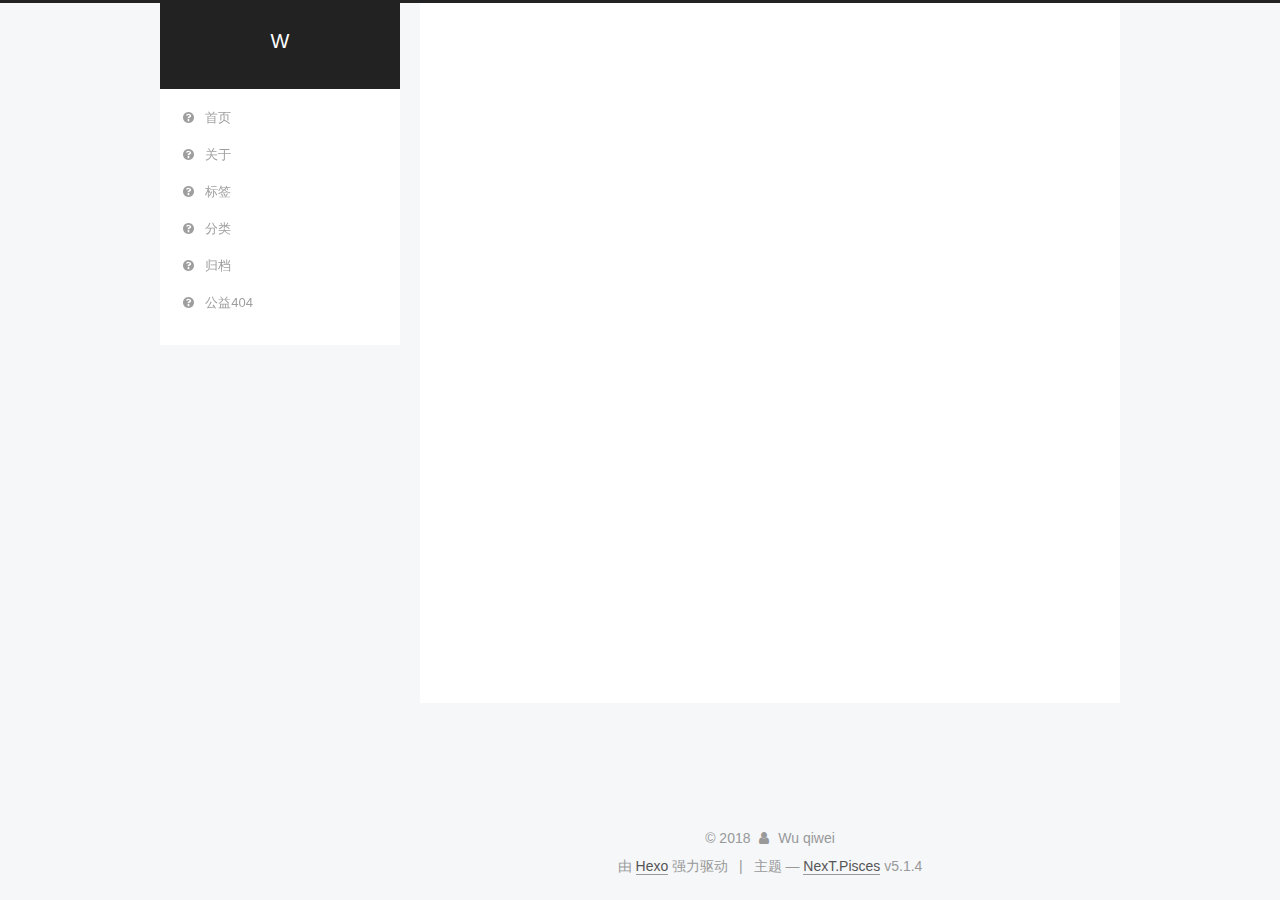
==== about/index.html @ cd1c66cc "Site updated: 2018-06-09 19:16:43" ====
<!DOCTYPE html>



  


<html class="theme-next pisces use-motion" lang="zh-Hans">
<head>
  <meta charset="UTF-8"/>
<meta http-equiv="X-UA-Compatible" content="IE=edge" />
<meta name="viewport" content="width=device-width, initial-scale=1, maximum-scale=1"/>
<meta name="theme-color" content="#222">









<meta http-equiv="Cache-Control" content="no-transform" />
<meta http-equiv="Cache-Control" content="no-siteapp" />
















  
  
  <link href="/lib/fancybox/source/jquery.fancybox.css?v=2.1.5" rel="stylesheet" type="text/css" />







<link href="/lib/font-awesome/css/font-awesome.min.css?v=4.6.2" rel="stylesheet" type="text/css" />

<link href="/css/main.css?v=5.1.4" rel="stylesheet" type="text/css" />


  <link rel="apple-touch-icon" sizes="180x180" href="/images/apple-touch-icon-next.png?v=5.1.4">


  <link rel="icon" type="image/png" sizes="32x32" href="/images/favicon-32x32-next.png?v=5.1.4">


  <link rel="icon" type="image/png" sizes="16x16" href="/images/favicon-16x16-next.png?v=5.1.4">


  <link rel="mask-icon" href="/images/logo.svg?v=5.1.4" color="#222">





  <meta name="keywords" content="Hexo, NexT" />










<meta name="description" content="吴起伟 Java开发工程师wuqiwei2002@sina.com开源中国主页: https://my.oschina.net/447045805/blogcsdn主页：http://blog.csdn.net/wuqiwei521/article/details/72845019">
<meta name="keywords" content="天下事有难易乎？为之，则难者亦易矣；不为，则易者亦难矣。">
<meta property="og:type" content="website">
<meta property="og:title" content="about">
<meta property="og:url" content="http://yoursite.com/about/index.html">
<meta property="og:site_name" content="W">
<meta property="og:description" content="吴起伟 Java开发工程师wuqiwei2002@sina.com开源中国主页: https://my.oschina.net/447045805/blogcsdn主页：http://blog.csdn.net/wuqiwei521/article/details/72845019">
<meta property="og:locale" content="zh-Hans">
<meta property="og:updated_time" content="2018-06-09T10:16:36.234Z">
<meta name="twitter:card" content="summary">
<meta name="twitter:title" content="about">
<meta name="twitter:description" content="吴起伟 Java开发工程师wuqiwei2002@sina.com开源中国主页: https://my.oschina.net/447045805/blogcsdn主页：http://blog.csdn.net/wuqiwei521/article/details/72845019">



<script type="text/javascript" id="hexo.configurations">
  var NexT = window.NexT || {};
  var CONFIG = {
    root: '/',
    scheme: 'Pisces',
    version: '5.1.4',
    sidebar: {"position":"left","display":"post","offset":12,"b2t":false,"scrollpercent":false,"onmobile":false},
    fancybox: true,
    tabs: true,
    motion: {"enable":true,"async":false,"transition":{"post_block":"fadeIn","post_header":"slideDownIn","post_body":"slideDownIn","coll_header":"slideLeftIn","sidebar":"slideUpIn"}},
    duoshuo: {
      userId: '0',
      author: '博主'
    },
    algolia: {
      applicationID: '',
      apiKey: '',
      indexName: '',
      hits: {"per_page":10},
      labels: {"input_placeholder":"Search for Posts","hits_empty":"We didn't find any results for the search: ${query}","hits_stats":"${hits} results found in ${time} ms"}
    }
  };
</script>



  <link rel="canonical" href="http://yoursite.com/about/"/>





  <title>about | W</title>
  








</head>

<body itemscope itemtype="http://schema.org/WebPage" lang="zh-Hans">

  
  
    
  

  <div class="container sidebar-position-left page-post-detail">
    <div class="headband"></div>

    <header id="header" class="header" itemscope itemtype="http://schema.org/WPHeader">
      <div class="header-inner"><div class="site-brand-wrapper">
  <div class="site-meta ">
    

    <div class="custom-logo-site-title">
      <a href="/"  class="brand" rel="start">
        <span class="logo-line-before"><i></i></span>
        <span class="site-title">W</span>
        <span class="logo-line-after"><i></i></span>
      </a>
    </div>
      
        <p class="site-subtitle"></p>
      
  </div>

  <div class="site-nav-toggle">
    <button>
      <span class="btn-bar"></span>
      <span class="btn-bar"></span>
      <span class="btn-bar"></span>
    </button>
  </div>
</div>

<nav class="site-nav">
  

  
    <ul id="menu" class="menu">
      
        
        <li class="menu-item menu-item-home">
          <a href="/" rel="section">
            
              <i class="menu-item-icon fa fa-fw fa-question-circle"></i> <br />
            
            首页
          </a>
        </li>
      
        
        <li class="menu-item menu-item-about">
          <a href="/about" rel="section">
            
              <i class="menu-item-icon fa fa-fw fa-question-circle"></i> <br />
            
            关于
          </a>
        </li>
      
        
        <li class="menu-item menu-item-tags">
          <a href="/tags" rel="section">
            
              <i class="menu-item-icon fa fa-fw fa-question-circle"></i> <br />
            
            标签
          </a>
        </li>
      
        
        <li class="menu-item menu-item-categories">
          <a href="/categories" rel="section">
            
              <i class="menu-item-icon fa fa-fw fa-question-circle"></i> <br />
            
            分类
          </a>
        </li>
      
        
        <li class="menu-item menu-item-archives">
          <a href="/archives" rel="section">
            
              <i class="menu-item-icon fa fa-fw fa-question-circle"></i> <br />
            
            归档
          </a>
        </li>
      
        
        <li class="menu-item menu-item-commonweal">
          <a href="/404.html" rel="section">
            
              <i class="menu-item-icon fa fa-fw fa-question-circle"></i> <br />
            
            公益404
          </a>
        </li>
      

      
    </ul>
  

  
</nav>



 </div>
    </header>

    <main id="main" class="main">
      <div class="main-inner">
        <div class="content-wrap">
          <div id="content" class="content">
            

  <div id="posts" class="posts-expand">
    
    
    
    <div class="post-block page">
      <header class="post-header">

	<h1 class="post-title" itemprop="name headline">about</h1>



</header>

      
      
      
      <div class="post-body">
        
        
          <h2 id="吴起伟"><a href="#吴起伟" class="headerlink" title="吴起伟"></a>吴起伟</h2><hr>
<p>Java开发工程师<br><a href="mailto:wuqiwei2002@sina.com" target="_blank" rel="noopener">wuqiwei2002@sina.com</a><br>开源中国主页: <a href="https://my.oschina.net/447045805/blog" target="_blank" rel="noopener">https://my.oschina.net/447045805/blog</a><br>csdn主页：<a href="http://blog.csdn.net/wuqiwei521/article/details/72845019" target="_blank" rel="noopener">http://blog.csdn.net/wuqiwei521/article/details/72845019</a></p>

        
      </div>
      
      
      
    </div>
    
    
    
  </div>


          </div>
          


          

        </div>
        
          
  
  <div class="sidebar-toggle">
    <div class="sidebar-toggle-line-wrap">
      <span class="sidebar-toggle-line sidebar-toggle-line-first"></span>
      <span class="sidebar-toggle-line sidebar-toggle-line-middle"></span>
      <span class="sidebar-toggle-line sidebar-toggle-line-last"></span>
    </div>
  </div>

  <aside id="sidebar" class="sidebar">
    
    <div class="sidebar-inner">

      

      
        <ul class="sidebar-nav motion-element">
          <li class="sidebar-nav-toc sidebar-nav-active" data-target="post-toc-wrap">
            文章目录
          </li>
          <li class="sidebar-nav-overview" data-target="site-overview-wrap">
            站点概览
          </li>
        </ul>
      

      <section class="site-overview-wrap sidebar-panel">
        <div class="site-overview">
          <div class="site-author motion-element" itemprop="author" itemscope itemtype="http://schema.org/Person">
            
              <img class="site-author-image" itemprop="image"
                src="/uploads/avatar.png"
                alt="Wu qiwei" />
            
              <p class="site-author-name" itemprop="name">Wu qiwei</p>
              <p class="site-description motion-element" itemprop="description">如果人生没有目标,那跟咸鱼有什么区别。</p>
          </div>

          <nav class="site-state motion-element">

            
              <div class="site-state-item site-state-posts">
              
                <a href="/archives">
              
                  <span class="site-state-item-count">1</span>
                  <span class="site-state-item-name">日志</span>
                </a>
              </div>
            

            

            

          </nav>

          

          

          
          

          
          

          

        </div>
      </section>

      
      <!--noindex-->
        <section class="post-toc-wrap motion-element sidebar-panel sidebar-panel-active">
          <div class="post-toc">

            
              
            

            
              <div class="post-toc-content"><ol class="nav"><li class="nav-item nav-level-2"><a class="nav-link" href="#吴起伟"><span class="nav-number">1.</span> <span class="nav-text">吴起伟</span></a></li></ol></div>
            

          </div>
        </section>
      <!--/noindex-->
      

      

    </div>
  </aside>


        
      </div>
    </main>

    <footer id="footer" class="footer">
      <div class="footer-inner">
        <div class="copyright">&copy; <span itemprop="copyrightYear">2018</span>
  <span class="with-love">
    <i class="fa fa-user"></i>
  </span>
  <span class="author" itemprop="copyrightHolder">Wu qiwei</span>

  
</div>


  <div class="powered-by">由 <a class="theme-link" target="_blank" href="https://hexo.io">Hexo</a> 强力驱动</div>



  <span class="post-meta-divider">|</span>



  <div class="theme-info">主题 &mdash; <a class="theme-link" target="_blank" href="https://github.com/iissnan/hexo-theme-next">NexT.Pisces</a> v5.1.4</div>




        







        
      </div>
    </footer>

    
      <div class="back-to-top">
        <i class="fa fa-arrow-up"></i>
        
      </div>
    

    

  </div>

  

<script type="text/javascript">
  if (Object.prototype.toString.call(window.Promise) !== '[object Function]') {
    window.Promise = null;
  }
</script>









  












  
  
    <script type="text/javascript" src="/lib/jquery/index.js?v=2.1.3"></script>
  

  
  
    <script type="text/javascript" src="/lib/fastclick/lib/fastclick.min.js?v=1.0.6"></script>
  

  
  
    <script type="text/javascript" src="/lib/jquery_lazyload/jquery.lazyload.js?v=1.9.7"></script>
  

  
  
    <script type="text/javascript" src="/lib/velocity/velocity.min.js?v=1.2.1"></script>
  

  
  
    <script type="text/javascript" src="/lib/velocity/velocity.ui.min.js?v=1.2.1"></script>
  

  
  
    <script type="text/javascript" src="/lib/fancybox/source/jquery.fancybox.pack.js?v=2.1.5"></script>
  


  


  <script type="text/javascript" src="/js/src/utils.js?v=5.1.4"></script>

  <script type="text/javascript" src="/js/src/motion.js?v=5.1.4"></script>



  
  


  <script type="text/javascript" src="/js/src/affix.js?v=5.1.4"></script>

  <script type="text/javascript" src="/js/src/schemes/pisces.js?v=5.1.4"></script>



  
  <script type="text/javascript" src="/js/src/scrollspy.js?v=5.1.4"></script>
<script type="text/javascript" src="/js/src/post-details.js?v=5.1.4"></script>



  


  <script type="text/javascript" src="/js/src/bootstrap.js?v=5.1.4"></script>



  


  




	





  





  












  





  

  

  

  
  

  

  

  

</body>
</html>
---- css/main.css ----
/* normalize.css v3.0.2 | MIT License | git.io/normalize */
html {
  font-family: sans-serif; /* 1 */
  -ms-text-size-adjust: 100%; /* 2 */
  -webkit-text-size-adjust: 100%; /* 2 */
}
body {
  margin: 0;
}
article,
aside,
details,
figcaption,
figure,
footer,
header,
hgroup,
main,
menu,
nav,
section,
summary {
  display: block;
}
audio,
canvas,
progress,
video {
  display: inline-block; /* 1 */
  vertical-align: baseline; /* 2 */
}
audio:not([controls]) {
  display: none;
  height: 0;
}
[hidden],
template {
  display: none;
}
a {
  background-color: transparent;
}
a:active,
a:hover {
  outline: 0;
}
abbr[title] {
  border-bottom: 1px dotted;
}
b,
strong {
  font-weight: bold;
}
dfn {
  font-style: italic;
}
h1 {
  font-size: 2em;
  margin: 0.67em 0;
}
mark {
  background: #ff0;
  color: #000;
}
small {
  font-size: 80%;
}
sub,
sup {
  font-size: 75%;
  line-height: 0;
  position: relative;
  vertical-align: baseline;
}
sup {
  top: -0.5em;
}
sub {
  bottom: -0.25em;
}
img {
  border: 0;
}
svg:not(:root) {
  overflow: hidden;
}
figure {
  margin: 1em 40px;
}
hr {
  -moz-box-sizing: content-box;
  box-sizing: content-box;
  height: 0;
}
pre {
  overflow: auto;
}
code,
kbd,
pre,
samp {
  font-family: monospace, monospace;
  font-size: 1em;
}
button,
input,
optgroup,
select,
textarea {
  color: inherit; /* 1 */
  font: inherit; /* 2 */
  margin: 0; /* 3 */
}
button {
  overflow: visible;
}
button,
select {
  text-transform: none;
}
button,
html input[type="button"],
input[type="reset"],
input[type="submit"] {
  -webkit-appearance: button; /* 2 */
  cursor: pointer; /* 3 */
}
button[disabled],
html input[disabled] {
  cursor: default;
}
button::-moz-focus-inner,
input::-moz-focus-inner {
  border: 0;
  padding: 0;
}
input {
  line-height: normal;
}
input[type="checkbox"],
input[type="radio"] {
  box-sizing: border-box; /* 1 */
  padding: 0; /* 2 */
}
input[type="number"]::-webkit-inner-spin-button,
input[type="number"]::-webkit-outer-spin-button {
  height: auto;
}
input[type="search"] {
  -webkit-appearance: textfield; /* 1 */
  -moz-box-sizing: content-box;
  -webkit-box-sizing: content-box; /* 2 */
  box-sizing: content-box;
}
input[type="search"]::-webkit-search-cancel-button,
input[type="search"]::-webkit-search-decoration {
  -webkit-appearance: none;
}
fieldset {
  border: 1px solid #c0c0c0;
  margin: 0 2px;
  padding: 0.35em 0.625em 0.75em;
}
legend {
  border: 0; /* 1 */
  padding: 0; /* 2 */
}
textarea {
  overflow: auto;
}
optgroup {
  font-weight: bold;
}
table {
  border-collapse: collapse;
  border-spacing: 0;
}
td,
th {
  padding: 0;
}
::selection {
  background: #262a30;
  color: #fff;
}
body {
  position: relative;
  font-family: 'Lato', "PingFang SC", "Microsoft YaHei", sans-serif;
  font-size: 14px;
  line-height: 2;
  color: #555;
  background: #f5f7f9;
}
@media (max-width: 767px) {
  body {
    padding-right: 0 !important;
  }
}
@media (min-width: 768px) and (max-width: 991px) {
  body {
    padding-right: 0 !important;
  }
}
@media (min-width: 1600px) {
  body {
    font-size: 16px;
  }
}
h1,
h2,
h3,
h4,
h5,
h6 {
  margin: 0;
  padding: 0;
  font-weight: bold;
  line-height: 1.5;
  font-family: 'Lato', "PingFang SC", "Microsoft YaHei", sans-serif;
}
h2,
h3,
h4,
h5,
h6 {
  margin: 20px 0 15px;
}
h1 {
  font-size: 22px;
}
@media (max-width: 767px) {
  h1 {
    font-size: 18px;
  }
}
h2 {
  font-size: 20px;
}
@media (max-width: 767px) {
  h2 {
    font-size: 16px;
  }
}
h3 {
  font-size: 18px;
}
@media (max-width: 767px) {
  h3 {
    font-size: 14px;
  }
}
h4 {
  font-size: 16px;
}
@media (max-width: 767px) {
  h4 {
    font-size: 12px;
  }
}
h5 {
  font-size: 14px;
}
@media (max-width: 767px) {
  h5 {
    font-size: 10px;
  }
}
h6 {
  font-size: 12px;
}
@media (max-width: 767px) {
  h6 {
    font-size: 8px;
  }
}
p {
  margin: 0 0 20px 0;
}
a {
  color: #555;
  text-decoration: none;
  outline: none;
  border-bottom: 1px solid #999;
  word-wrap: break-word;
}
a:hover {
  color: #222;
  border-bottom-color: #222;
}
blockquote {
  margin: 0;
  padding: 0;
}
img {
  display: block;
  margin: auto;
  max-width: 100%;
  height: auto;
}
hr {
  margin: 40px 0;
  height: 3px;
  border: none;
  background-color: #ddd;
  background-image: repeating-linear-gradient(-45deg, #fff, #fff 4px, transparent 4px, transparent 8px);
}
blockquote {
  padding: 0 15px;
  color: #666;
  border-left: 4px solid #ddd;
}
blockquote cite::before {
  content: "-";
  padding: 0 5px;
}
dt {
  font-weight: 700;
}
dd {
  margin: 0;
  padding: 0;
}
kbd {
  border: 1px solid #ccc;
  border-radius: 0.2em;
  box-shadow: 0.1em 0.1em 0.2em rgba(0,0,0,0.1);
  background-color: #f9f9f9;
  font-family: inherit;
  background-image: -webkit-linear-gradient(top, #eee, #fff, #eee);
  padding: 0.1em 0.3em;
  white-space: nowrap;
}
.text-left {
  text-align: left;
}
.text-center {
  text-align: center;
}
.text-right {
  text-align: right;
}
.text-justify {
  text-align: justify;
}
.text-nowrap {
  white-space: nowrap;
}
.text-lowercase {
  text-transform: lowercase;
}
.text-uppercase {
  text-transform: uppercase;
}
.text-capitalize {
  text-transform: capitalize;
}
.center-block {
  display: block;
  margin-left: auto;
  margin-right: auto;
}
.clearfix:before,
.clearfix:after {
  content: " ";
  display: table;
}
.clearfix:after {
  clear: both;
}
.pullquote {
  width: 45%;
}
.pullquote.left {
  float: left;
  margin-left: 5px;
  margin-right: 10px;
}
.pullquote.right {
  float: right;
  margin-left: 10px;
  margin-right: 5px;
}
.affix.affix.affix {
  position: fixed;
}
.translation {
  margin-top: -20px;
  font-size: 14px;
  color: #999;
}
.scrollbar-measure {
  width: 100px;
  height: 100px;
  overflow: scroll;
  position: absolute;
  top: -9999px;
}
.use-motion .motion-element {
  opacity: 0;
}
table {
  margin: 20px 0;
  width: 100%;
  border-collapse: collapse;
  border-spacing: 0;
  border: 1px solid #ddd;
  font-size: 14px;
  table-layout: fixed;
  word-wrap: break-all;
}
table>tbody>tr:nth-of-type(odd) {
  background-color: #f9f9f9;
}
table>tbody>tr:hover {
  background-color: #f5f5f5;
}
caption,
th,
td {
  padding: 8px;
  text-align: left;
  vertical-align: middle;
  font-weight: normal;
}
th,
td {
  border-bottom: 3px solid #ddd;
  border-right: 1px solid #eee;
}
th {
  padding-bottom: 10px;
  font-weight: 700;
}
td {
  border-bottom-width: 1px;
}
html,
body {
  height: 100%;
}
.container {
  position: relative;
  min-height: 100%;
}
.header-inner {
  margin: 0 auto;
  padding: 100px 0 70px;
  width: 700px;
}
@media (min-width: 1600px) {
  .container .header-inner {
    width: 900px;
  }
}
.main {
  padding-bottom: 150px;
}
.main-inner {
  margin: 0 auto;
  width: 700px;
}
@media (min-width: 1600px) {
  .container .main-inner {
    width: 900px;
  }
}
.footer {
  position: absolute;
  left: 0;
  bottom: 0;
  width: 100%;
  min-height: 50px;
}
.footer-inner {
  box-sizing: border-box;
  margin: 20px auto;
  width: 700px;
}
@media (min-width: 1600px) {
  .container .footer-inner {
    width: 900px;
  }
}
pre,
.highlight {
  overflow: auto;
  margin: 20px 0;
  padding: 0;
  font-size: 13px;
  color: #4d4d4c;
  background: #f7f7f7;
  line-height: 1.6;
}
pre,
code {
  font-family: consolas, Menlo, "PingFang SC", "Microsoft YaHei", monospace;
}
code {
  padding: 2px 4px;
  word-wrap: break-word;
  color: #555;
  background: #eee;
  border-radius: 3px;
  font-size: 13px;
}
pre {
  padding: 10px;
}
pre code {
  padding: 0;
  color: #4d4d4c;
  background: none;
  text-shadow: none;
}
.highlight {
  border-radius: 1px;
}
.highlight pre {
  border: none;
  margin: 0;
  padding: 10px 0;
}
.highlight table {
  margin: 0;
  width: auto;
  border: none;
}
.highlight td {
  border: none;
  padding: 0;
}
.highlight figcaption {
  font-size: 1em;
  color: #4d4d4c;
  line-height: 1em;
  margin-bottom: 1em;
}
.highlight figcaption:before,
.highlight figcaption:after {
  content: " ";
  display: table;
}
.highlight figcaption:after {
  clear: both;
}
.highlight figcaption a {
  float: right;
  color: #4d4d4c;
}
.highlight figcaption a:hover {
  border-bottom-color: #4d4d4c;
}
.highlight .gutter pre {
  padding-left: 10px;
  padding-right: 10px;
  color: #869194;
  text-align: right;
  background-color: #eff2f3;
}
.highlight .code pre {
  width: 100%;
  padding-left: 10px;
  padding-right: 10px;
  background-color: #f7f7f7;
}
.highlight .line {
  height: 20px;
}
.gutter {
  -webkit-user-select: none;
  -moz-user-select: none;
  -ms-user-select: none;
  user-select: none;
}
.gist table {
  width: auto;
}
.gist table td {
  border: none;
}
pre .deletion {
  background: #fdd;
}
pre .addition {
  background: #dfd;
}
pre .meta {
  color: #8959a8;
}
pre .comment {
  color: #8e908c;
}
pre .variable,
pre .attribute,
pre .tag,
pre .regexp,
pre .ruby .constant,
pre .xml .tag .title,
pre .xml .pi,
pre .xml .doctype,
pre .html .doctype,
pre .css .id,
pre .css .class,
pre .css .pseudo {
  color: #c82829;
}
pre .number,
pre .preprocessor,
pre .built_in,
pre .literal,
pre .params,
pre .constant,
pre .command {
  color: #f5871f;
}
pre .ruby .class .title,
pre .css .rules .attribute,
pre .string,
pre .value,
pre .inheritance,
pre .header,
pre .ruby .symbol,
pre .xml .cdata,
pre .special,
pre .number,
pre .formula {
  color: #718c00;
}
pre .title,
pre .css .hexcolor {
  color: #3e999f;
}
pre .function,
pre .python .decorator,
pre .python .title,
pre .ruby .function .title,
pre .ruby .title .keyword,
pre .perl .sub,
pre .javascript .title,
pre .coffeescript .title {
  color: #4271ae;
}
pre .keyword,
pre .javascript .function {
  color: #8959a8;
}
.full-image.full-image.full-image.full-image {
  border: none;
  max-width: 100%;
  width: auto;
  margin: 20px auto 25px;
}
@media (min-width: 992px) {
  .full-image.full-image.full-image.full-image {
    max-width: none;
    width: 118%;
    margin: 0 -9%;
  }
}
.blockquote-center,
.page-home .post-type-quote blockquote,
.page-post-detail .post-type-quote blockquote {
  position: relative;
  margin: 40px 0;
  padding: 0;
  border-left: none;
  text-align: center;
}
.blockquote-center::before,
.page-home .post-type-quote blockquote::before,
.page-post-detail .post-type-quote blockquote::before,
.blockquote-center::after,
.page-home .post-type-quote blockquote::after,
.page-post-detail .post-type-quote blockquote::after {
  position: absolute;
  content: ' ';
  display: block;
  width: 100%;
  height: 24px;
  opacity: 0.2;
  background-repeat: no-repeat;
  background-position: 0 -6px;
  background-size: 22px 22px;
}
.blockquote-center::before,
.page-home .post-type-quote blockquote::before,
.page-post-detail .post-type-quote blockquote::before {
  top: -20px;
  background-image: url("../images/quote-l.svg");
  border-top: 1px solid #ccc;
}
.blockquote-center::after,
.page-home .post-type-quote blockquote::after,
.page-post-detail .post-type-quote blockquote::after {
  bottom: -20px;
  background-image: url("../images/quote-r.svg");
  border-bottom: 1px solid #ccc;
  background-position: 100% 8px;
}
.blockquote-center p,
.page-home .post-type-quote blockquote p,
.page-post-detail .post-type-quote blockquote p,
.blockquote-center div,
.page-home .post-type-quote blockquote div,
.page-post-detail .post-type-quote blockquote div {
  text-align: center;
}
.post .post-body .group-picture img {
  box-sizing: border-box;
  padding: 0 3px;
  border: none;
}
.post .group-picture-row {
  overflow: hidden;
  margin-top: 6px;
}
.post .group-picture-row:first-child {
  margin-top: 0;
}
.post .group-picture-column {
  float: left;
}
.page-post-detail .post-body .group-picture-column {
  float: none;
  margin-top: 10px;
  width: auto !important;
}
.page-post-detail .post-body .group-picture-column img {
  margin: 0 auto;
}
.page-archive .group-picture-container {
  overflow: hidden;
}
.page-archive .group-picture-row {
  float: left;
}
.page-archive .group-picture-row:first-child {
  margin-top: 6px;
}
.page-archive .group-picture-column {
  max-width: 150px;
  max-height: 150px;
}
.post-body .note {
  position: relative;
  padding: 15px;
  margin-bottom: 20px;
  border: 1px solid #eee;
  border-left-width: 5px;
  border-radius: 3px;
}
.post-body .note h2,
.post-body .note h3,
.post-body .note h4,
.post-body .note h5,
.post-body .note h6 {
  margin-top: 0;
  margin-bottom: 0;
  border-bottom: initial;
  padding-top: 0 !important;
}
.post-body .note p:first-child,
.post-body .note ul:first-child,
.post-body .note ol:first-child,
.post-body .note table:first-child,
.post-body .note pre:first-child,
.post-body .note blockquote:first-child {
  margin-top: 0;
}
.post-body .note p:last-child,
.post-body .note ul:last-child,
.post-body .note ol:last-child,
.post-body .note table:last-child,
.post-body .note pre:last-child,
.post-body .note blockquote:last-child {
  margin-bottom: 0;
}
.post-body .note.default {
  border-left-color: #777;
}
.post-body .note.default h2,
.post-body .note.default h3,
.post-body .note.default h4,
.post-body .note.default h5,
.post-body .note.default h6 {
  color: #777;
}
.post-body .note.primary {
  border-left-color: #6f42c1;
}
.post-body .note.primary h2,
.post-body .note.primary h3,
.post-body .note.primary h4,
.post-body .note.primary h5,
.post-body .note.primary h6 {
  color: #6f42c1;
}
.post-body .note.info {
  border-left-color: #428bca;
}
.post-body .note.info h2,
.post-body .note.info h3,
.post-body .note.info h4,
.post-body .note.info h5,
.post-body .note.info h6 {
  color: #428bca;
}
.post-body .note.success {
  border-left-color: #5cb85c;
}
.post-body .note.success h2,
.post-body .note.success h3,
.post-body .note.success h4,
.post-body .note.success h5,
.post-body .note.success h6 {
  color: #5cb85c;
}
.post-body .note.warning {
  border-left-color: #f0ad4e;
}
.post-body .note.warning h2,
.post-body .note.warning h3,
.post-body .note.warning h4,
.post-body .note.warning h5,
.post-body .note.warning h6 {
  color: #f0ad4e;
}
.post-body .note.danger {
  border-left-color: #d9534f;
}
.post-body .note.danger h2,
.post-body .note.danger h3,
.post-body .note.danger h4,
.post-body .note.danger h5,
.post-body .note.danger h6 {
  color: #d9534f;
}
.post-body .label {
  display: inline;
  padding: 0 2px;
  white-space: nowrap;
}
.post-body .label.default {
  background-color: #f0f0f0;
}
.post-body .label.primary {
  background-color: #efe6f7;
}
.post-body .label.info {
  background-color: #e5f2f8;
}
.post-body .label.success {
  background-color: #e7f4e9;
}
.post-body .label.warning {
  background-color: #fcf6e1;
}
.post-body .label.danger {
  background-color: #fae8eb;
}
.post-body .tabs {
  position: relative;
  display: block;
  margin-bottom: 20px;
  padding-top: 10px;
}
.post-body .tabs ul.nav-tabs {
  margin: 0;
  padding: 0;
  display: flex;
  margin-bottom: -1px;
}
@media (max-width: 413px) {
  .post-body .tabs ul.nav-tabs {
    display: block;
    margin-bottom: 5px;
  }
}
.post-body .tabs ul.nav-tabs li.tab {
  list-style-type: none !important;
  margin: 0 0.25em 0 0;
  border-top: 3px solid transparent;
  border-left: 1px solid transparent;
  border-right: 1px solid transparent;
}
@media (max-width: 413px) {
  .post-body .tabs ul.nav-tabs li.tab {
    margin: initial;
    border-top: 1px solid transparent;
    border-left: 3px solid transparent;
    border-right: 1px solid transparent;
    border-bottom: 1px solid transparent;
  }
}
.post-body .tabs ul.nav-tabs li.tab a {
  outline: 0;
  border-bottom: initial;
  display: block;
  line-height: 1.8em;
  padding: 0.25em 0.75em;
  transition-duration: 0.2s;
  transition-timing-function: ease-out;
  transition-delay: 0s;
}
.post-body .tabs ul.nav-tabs li.tab a i {
  width: 1.285714285714286em;
}
.post-body .tabs ul.nav-tabs li.tab.active {
  border-top: 3px solid #fc6423;
  border-left: 1px solid #ddd;
  border-right: 1px solid #ddd;
  background-color: #fff;
}
@media (max-width: 413px) {
  .post-body .tabs ul.nav-tabs li.tab.active {
    border-top: 1px solid #ddd;
    border-left: 3px solid #fc6423;
    border-right: 1px solid #ddd;
    border-bottom: 1px solid #ddd;
  }
}
.post-body .tabs ul.nav-tabs li.tab.active a {
  cursor: default;
  color: #555;
}
.post-body .tabs .tab-content {
  background-color: #fff;
}
.post-body .tabs .tab-content .tab-pane {
  border: 1px solid #ddd;
  padding: 20px 20px 0 20px;
}
.post-body .tabs .tab-content .tab-pane:not(.active) {
  display: none !important;
}
.post-body .tabs .tab-content .tab-pane.active {
  display: block !important;
}
.btn {
  display: inline-block;
  padding: 0 20px;
  font-size: 14px;
  color: #555;
  background: #fff;
  border: 2px solid #555;
  text-decoration: none;
  border-radius: 2px;
  transition-property: background-color;
  transition-duration: 0.2s;
  transition-timing-function: ease-in-out;
  transition-delay: 0s;
  line-height: 2;
}
.btn:hover {
  border-color: #222;
  color: #fff;
  background: #222;
}
.btn +.btn {
  margin: 0 0 8px 8px;
}
.btn .fa-fw {
  width: 1.285714285714286em;
  text-align: left;
}
.btn-bar {
  display: block;
  width: 22px;
  height: 2px;
  background: #555;
  border-radius: 1px;
}
.btn-bar+.btn-bar {
  margin-top: 4px;
}
.pagination {
  margin: 120px 0 40px;
  text-align: center;
  border-top: 1px solid #eee;
}
.page-number-basic,
.pagination .prev,
.pagination .next,
.pagination .page-number,
.pagination .space {
  display: inline-block;
  position: relative;
  top: -1px;
  margin: 0 10px;
  padding: 0 11px;
}
@media (max-width: 767px) {
  .page-number-basic,
  .pagination .prev,
  .pagination .next,
  .pagination .page-number,
  .pagination .space {
    margin: 0 5px;
  }
}
.pagination .prev,
.pagination .next,
.pagination .page-number {
  border-bottom: 0;
  border-top: 1px solid #eee;
  transition-property: border-color;
  transition-duration: 0.2s;
  transition-timing-function: ease-in-out;
  transition-delay: 0s;
}
.pagination .prev:hover,
.pagination .next:hover,
.pagination .page-number:hover {
  border-top-color: #222;
}
.pagination .space {
  padding: 0;
  margin: 0;
}
.pagination .prev {
  margin-left: 0;
}
.pagination .next {
  margin-right: 0;
}
.pagination .page-number.current {
  color: #fff;
  background: #ccc;
  border-top-color: #ccc;
}
@media (max-width: 767px) {
  .pagination {
    border-top: none;
  }
  .pagination .prev,
  .pagination .next,
  .pagination .page-number {
    margin-bottom: 10px;
    border-top: 0;
    border-bottom: 1px solid #eee;
    padding: 0 10px;
  }
  .pagination .prev:hover,
  .pagination .next:hover,
  .pagination .page-number:hover {
    border-bottom-color: #222;
  }
}
.comments {
  margin: 60px 20px 0;
}
.tag-cloud {
  text-align: center;
}
.tag-cloud a {
  display: inline-block;
  margin: 10px;
}
.back-to-top {
  box-sizing: border-box;
  position: fixed;
  bottom: -100px;
  right: 30px;
  z-index: 1050;
  padding: 0 6px;
  width: 24px;
  background: #222;
  font-size: 12px;
  opacity: 0.6;
  color: #fff;
  cursor: pointer;
  text-align: center;
  -webkit-transform: translateZ(0);
  transition-property: bottom;
  transition-duration: 0.2s;
  transition-timing-function: ease-in-out;
  transition-delay: 0s;
}
@media (min-width: 768px) and (max-width: 991px) {
  .back-to-top {
    display: none !important;
  }
}
@media (max-width: 767px) {
  .back-to-top {
    display: none !important;
  }
}
.back-to-top.back-to-top-on {
  bottom: 30px;
}
.header {
  background: transparent;
}
.header-inner {
  position: relative;
}
.headband {
  height: 3px;
  background: #222;
}
.site-meta {
  margin: 0;
  text-align: center;
}
@media (max-width: 767px) {
  .site-meta {
    text-align: center;
  }
}
.brand {
  position: relative;
  display: inline-block;
  padding: 0 40px;
  color: #fff;
  background: #222;
  border-bottom: none;
}
.brand:hover {
  color: #fff;
}
.logo {
  display: inline-block;
  margin-right: 5px;
  line-height: 36px;
  vertical-align: top;
}
.site-title {
  display: inline-block;
  vertical-align: top;
  line-height: 36px;
  font-size: 20px;
  font-weight: normal;
  font-family: 'Lato', "PingFang SC", "Microsoft YaHei", sans-serif;
}
.site-subtitle {
  margin-top: 10px;
  font-size: 13px;
  color: #ddd;
}
.use-motion .brand {
  opacity: 0;
}
.use-motion .logo,
.use-motion .site-title,
.use-motion .site-subtitle {
  opacity: 0;
  position: relative;
  top: -10px;
}
.site-nav-toggle {
  display: none;
  position: absolute;
  top: 10px;
  left: 10px;
}
@media (max-width: 767px) {
  .site-nav-toggle {
    display: block;
  }
}
.site-nav-toggle button {
  margin-top: 2px;
  padding: 9px 10px;
  background: transparent;
  border: none;
}
@media (max-width: 767px) {
  .site-nav {
    display: none;
    margin: 0 -10px;
    padding: 0 10px;
    clear: both;
    border-top: 1px solid #ddd;
  }
}
@media (min-width: 768px) and (max-width: 991px) {
  .site-nav {
    display: block !important;
  }
}
@media (min-width: 992px) {
  .site-nav {
    display: block !important;
  }
}
.menu {
  margin-top: 20px;
  padding-left: 0;
  text-align: center;
}
.menu .menu-item {
  display: inline-block;
  margin: 0 10px;
  list-style: none;
}
@media screen and (max-width: 767px) {
  .menu .menu-item {
    margin-top: 10px;
  }
}
.menu .menu-item a {
  display: block;
  font-size: 13px;
  line-height: inherit;
  border-bottom: 1px solid transparent;
  transition-property: border-color;
  transition-duration: 0.2s;
  transition-timing-function: ease-in-out;
  transition-delay: 0s;
}
.menu .menu-item a:hover,
.menu-item-active a {
  border-bottom-color: #222;
}
.menu .menu-item .fa {
  margin-right: 5px;
}
.use-motion .menu-item {
  opacity: 0;
}
.post-body {
  font-family: 'Lato', "PingFang SC", "Microsoft YaHei", sans-serif;
}
@media (max-width: 767px) {
  .post-body {
    word-break: break-word;
  }
}
.post-body .fancybox img {
  display: block !important;
  margin: 0 auto;
  cursor: pointer;
  cursor: zoom-in;
  cursor: -webkit-zoom-in;
}
.post-body .image-caption,
.post-body .figure .caption {
  margin: -20px auto 15px;
  text-align: center;
  font-size: 14px;
  color: #999;
  font-weight: bold;
  line-height: 1;
}
.post-sticky-flag {
  display: inline-block;
  font-size: 16px;
  -ms-transform: rotate(30deg);
  -webkit-transform: rotate(30deg);
  -moz-transform: rotate(30deg);
  -ms-transform: rotate(30deg);
  -o-transform: rotate(30deg);
  transform: rotate(30deg);
}
.use-motion .post-block,
.use-motion .pagination,
.use-motion .comments {
  opacity: 0;
}
.use-motion .post-header {
  opacity: 0;
}
.use-motion .post-body {
  opacity: 0;
}
.use-motion .collection-title {
  opacity: 0;
}
.posts-expand {
  padding-top: 40px;
}
@media (max-width: 767px) {
  .posts-expand {
    margin: 0 20px;
  }
  .post-body pre .gutter pre {
    padding-right: 10px;
  }
  .post-body .highlight {
    margin-left: 0px;
    margin-right: 0px;
    padding: 0;
  }
  .post-body .highlight .gutter pre {
    padding-right: 10px;
  }
}
@media (min-width: 992px) {
  .posts-expand .post-body {
    text-align: justify;
  }
}
.posts-expand .post-body h2,
.posts-expand .post-body h3,
.posts-expand .post-body h4,
.posts-expand .post-body h5,
.posts-expand .post-body h6 {
  padding-top: 10px;
}
.posts-expand .post-body h2 .header-anchor,
.posts-expand .post-body h3 .header-anchor,
.posts-expand .post-body h4 .header-anchor,
.posts-expand .post-body h5 .header-anchor,
.posts-expand .post-body h6 .header-anchor {
  float: right;
  margin-left: 10px;
  color: #ccc;
  border-bottom-style: none;
  visibility: hidden;
}
.posts-expand .post-body h2 .header-anchor:hover,
.posts-expand .post-body h3 .header-anchor:hover,
.posts-expand .post-body h4 .header-anchor:hover,
.posts-expand .post-body h5 .header-anchor:hover,
.posts-expand .post-body h6 .header-anchor:hover {
  color: inherit;
}
.posts-expand .post-body h2:hover .header-anchor,
.posts-expand .post-body h3:hover .header-anchor,
.posts-expand .post-body h4:hover .header-anchor,
.posts-expand .post-body h5:hover .header-anchor,
.posts-expand .post-body h6:hover .header-anchor {
  visibility: visible;
}
.posts-expand .post-body ul li {
  list-style: circle;
}
.posts-expand .post-body img {
  box-sizing: border-box;
  margin: auto;
  padding: 3px;
  border: 1px solid #ddd;
}
.posts-expand .post-body .fancybox img {
  margin: 0 auto 25px;
}
@media (max-width: 767px) {
  .posts-collapse {
    margin: 0 20px;
  }
  .posts-collapse .post-title,
  .posts-collapse .post-meta {
    display: block;
    width: auto;
    text-align: left;
  }
}
.posts-collapse {
  position: relative;
  z-index: 1010;
  margin-left: 55px;
}
.posts-collapse::after {
  content: " ";
  position: absolute;
  top: 20px;
  left: 0;
  margin-left: -2px;
  width: 4px;
  height: 100%;
  background: #f5f5f5;
  z-index: -1;
}
@media (max-width: 767px) {
  .posts-collapse {
    margin: 0 20px;
  }
}
.posts-collapse .collection-title {
  position: relative;
  margin: 60px 0;
}
.posts-collapse .collection-title h1,
.posts-collapse .collection-title h2 {
  margin-left: 20px;
}
.posts-collapse .collection-title small {
  color: #bbb;
  margin-left: 5px;
}
.posts-collapse .collection-title::before {
  content: " ";
  position: absolute;
  left: 0;
  top: 50%;
  margin-left: -4px;
  margin-top: -4px;
  width: 8px;
  height: 8px;
  background: #bbb;
  border-radius: 50%;
}
.posts-collapse .post {
  margin: 30px 0;
}
.posts-collapse .post-header {
  position: relative;
  transition-duration: 0.2s;
  transition-timing-function: ease-in-out;
  transition-delay: 0s;
  transition-property: border;
  border-bottom: 1px dashed #ccc;
}
.posts-collapse .post-header::before {
  content: " ";
  position: absolute;
  left: 0;
  top: 12px;
  width: 6px;
  height: 6px;
  margin-left: -4px;
  background: #bbb;
  border-radius: 50%;
  border: 1px solid #fff;
  transition-duration: 0.2s;
  transition-timing-function: ease-in-out;
  transition-delay: 0s;
  transition-property: background;
}
.posts-collapse .post-header:hover {
  border-bottom-color: #666;
}
.posts-collapse .post-header:hover::before {
  background: #222;
}
.posts-collapse .post-meta {
  position: absolute;
  font-size: 12px;
  left: 20px;
  top: 5px;
}
.posts-collapse .post-comments-count {
  display: none;
}
.posts-collapse .post-title {
  margin-left: 60px;
  font-size: 16px;
  font-weight: normal;
  line-height: inherit;
}
.posts-collapse .post-title::after {
  margin-left: 3px;
  opacity: 0.6;
}
.posts-collapse .post-title a {
  color: #666;
  border-bottom: none;
}
.page-home .post-type-quote .post-header,
.page-post-detail .post-type-quote .post-header,
.page-home .post-type-quote .post-tags,
.page-post-detail .post-type-quote .post-tags {
  display: none;
}
.posts-expand .post-title {
  text-align: center;
  word-break: break-word;
  font-weight: 400;
}
.posts-expand .post-title-link {
  display: inline-block;
  position: relative;
  color: #555;
  border-bottom: none;
  line-height: 1.2;
  vertical-align: top;
}
.posts-expand .post-title-link::before {
  content: "";
  position: absolute;
  width: 100%;
  height: 2px;
  bottom: 0;
  left: 0;
  background-color: #000;
  visibility: hidden;
  -webkit-transform: scaleX(0);
  -moz-transform: scaleX(0);
  -ms-transform: scaleX(0);
  -o-transform: scaleX(0);
  transform: scaleX(0);
  transition-duration: 0.2s;
  transition-timing-function: ease-in-out;
  transition-delay: 0s;
}
.posts-expand .post-title-link:hover::before {
  visibility: visible;
  -webkit-transform: scaleX(1);
  -moz-transform: scaleX(1);
  -ms-transform: scaleX(1);
  -o-transform: scaleX(1);
  transform: scaleX(1);
}
.posts-expand .post-title-link .fa {
  font-size: 16px;
}
.posts-expand .post-meta {
  margin: 3px 0 60px 0;
  color: #999;
  font-family: 'Lato', "PingFang SC", "Microsoft YaHei", sans-serif;
  font-size: 12px;
  text-align: center;
}
.posts-expand .post-meta .post-category-list {
  display: inline-block;
  margin: 0;
  padding: 3px;
}
.posts-expand .post-meta .post-category-list-link {
  color: #999;
}
.posts-expand .post-meta .post-description {
  font-size: 14px;
  margin-top: 2px;
}
.post-meta-divider {
  margin: 0 0.5em;
}
.post-meta-item-icon {
  margin-right: 3px;
}
@media (min-width: 768px) and (max-width: 991px) {
  .post-meta-item-icon {
    display: inline-block;
  }
}
@media (max-width: 767px) {
  .post-meta-item-icon {
    display: inline-block;
  }
}
@media (min-width: 768px) and (max-width: 991px) {
  .post-meta-item-text {
    display: none;
  }
}
@media (max-width: 767px) {
  .post-meta-item-text {
    display: none;
  }
}
@media (max-width: 767px) {
  .posts-expand .post-comments-count {
    display: none;
  }
}
.post-button {
  margin-top: 40px;
}
.posts-expand .post-tags {
  margin-top: 40px;
  text-align: center;
}
.posts-expand .post-tags a {
  display: inline-block;
  margin-right: 10px;
  font-size: 13px;
}
.post-nav {
  display: table;
  margin-top: 15px;
  width: 100%;
  border-top: 1px solid #eee;
}
.post-nav-divider {
  display: table-cell;
  width: 10%;
}
.post-nav-item {
  display: table-cell;
  padding: 10px 0 0 0;
  width: 45%;
  vertical-align: top;
}
.post-nav-item a {
  position: relative;
  display: block;
  line-height: 25px;
  font-size: 14px;
  color: #555;
  border-bottom: none;
}
.post-nav-item a:hover {
  color: #222;
  border-bottom: none;
}
.post-nav-item a:active {
  top: 2px;
}
.post-nav-item .fa {
  position: absolute;
  top: 8px;
  left: 0;
  font-size: 12px;
}
.post-nav-next a {
  padding-left: 15px;
}
.post-nav-prev {
  text-align: right;
}
.post-nav-prev a {
  padding-right: 15px;
}
.post-nav-prev .fa {
  right: 0;
  left: auto;
}
.posts-expand .post-eof {
  display: block;
  margin: 80px auto 60px;
  width: 8%;
  height: 1px;
  background: #ccc;
  text-align: center;
}
.post:last-child .post-eof.post-eof.post-eof {
  display: none;
}
.post-gallery {
  display: table;
  table-layout: fixed;
  width: 100%;
  border-collapse: separate;
}
.post-gallery-row {
  display: table-row;
}
.post-gallery .post-gallery-img {
  display: table-cell;
  text-align: center;
  vertical-align: middle;
  border: none;
}
.post-gallery .post-gallery-img img {
  max-width: 100%;
  max-height: 100%;
  border: none;
}
.fancybox-close,
.fancybox-close:hover {
  border: none;
}
.rtl.post-body p,
.rtl.post-body a,
.rtl.post-body h1,
.rtl.post-body h2,
.rtl.post-body h3,
.rtl.post-body h4,
.rtl.post-body h5,
.rtl.post-body h6,
.rtl.post-body li,
.rtl.post-body ul,
.rtl.post-body ol {
  direction: rtl;
  font-family: UKIJ Ekran;
}
.rtl.post-title {
  font-family: UKIJ Ekran;
}
.sidebar {
  position: fixed;
  right: 0;
  top: 0;
  bottom: 0;
  width: 0;
  z-index: 1040;
  box-shadow: inset 0 2px 6px #000;
  background: #222;
  -webkit-transform: translateZ(0);
}
.sidebar a {
  color: #999;
  border-bottom-color: #555;
}
.sidebar a:hover {
  color: #eee;
}
@media (min-width: 768px) and (max-width: 991px) {
  .sidebar {
    display: none !important;
  }
}
@media (max-width: 767px) {
  .sidebar {
    display: none !important;
  }
}
.sidebar-inner {
  position: relative;
  padding: 20px 10px;
  color: #999;
  text-align: center;
}
.site-overview-wrap {
  overflow: hidden;
}
.site-overview {
  overflow-y: auto;
  overflow-x: hidden;
}
.sidebar-toggle {
  position: fixed;
  right: 30px;
  bottom: 45px;
  width: 14px;
  height: 14px;
  padding: 5px;
  background: #222;
  line-height: 0;
  z-index: 1050;
  cursor: pointer;
  -webkit-transform: translateZ(0);
}
@media (min-width: 768px) and (max-width: 991px) {
  .sidebar-toggle {
    display: none !important;
  }
}
@media (max-width: 767px) {
  .sidebar-toggle {
    display: none !important;
  }
}
.sidebar-toggle-line {
  position: relative;
  display: inline-block;
  vertical-align: top;
  height: 2px;
  width: 100%;
  background: #fff;
  margin-top: 3px;
}
.sidebar-toggle-line:first-child {
  margin-top: 0;
}
.site-author-image {
  display: block;
  margin: 0 auto;
  padding: 2px;
  max-width: 120px;
  height: auto;
  border: 1px solid #eee;
}
.site-author-name {
  margin: 0;
  text-align: center;
  color: #222;
  font-weight: 600;
}
.site-description {
  margin-top: 0;
  text-align: center;
  font-size: 13px;
  color: #999;
}
.site-state {
  overflow: hidden;
  line-height: 1.4;
  white-space: nowrap;
  text-align: center;
}
.site-state-item {
  display: inline-block;
  padding: 0 15px;
  border-left: 1px solid #eee;
}
.site-state-item:first-child {
  border-left: none;
}
.site-state-item a {
  border-bottom: none;
}
.site-state-item-count {
  display: block;
  text-align: center;
  color: inherit;
  font-weight: 600;
  font-size: 16px;
}
.site-state-item-name {
  font-size: 13px;
  color: #999;
}
.feed-link {
  margin-top: 20px;
}
.feed-link a {
  display: inline-block;
  padding: 0 15px;
  color: #fc6423;
  border: 1px solid #fc6423;
  border-radius: 4px;
}
.feed-link a i {
  color: #fc6423;
  font-size: 14px;
}
.feed-link a:hover {
  color: #fff;
  background: #fc6423;
}
.feed-link a:hover i {
  color: #fff;
}
.links-of-author {
  margin-top: 20px;
}
.links-of-author a {
  display: inline-block;
  vertical-align: middle;
  margin-right: 10px;
  margin-bottom: 10px;
  border-bottom-color: #555;
  font-size: 13px;
}
.links-of-author a:before {
  display: inline-block;
  vertical-align: middle;
  margin-right: 3px;
  content: " ";
  width: 4px;
  height: 4px;
  border-radius: 50%;
  background: #e22a58;
}
.links-of-blogroll {
  font-size: 13px;
}
.links-of-blogroll-title {
  margin-top: 20px;
  font-size: 14px;
  font-weight: 600;
}
.links-of-blogroll-list {
  margin: 0;
  padding: 0;
  list-style: none;
}
.links-of-blogroll-item {
  padding: 2px 10px;
}
.links-of-blogroll-item a {
  max-width: 280px;
  box-sizing: border-box;
  display: inline-block;
  overflow: hidden;
  white-space: nowrap;
  text-overflow: ellipsis;
}
.sidebar-nav {
  margin: 0 0 20px;
  padding-left: 0;
}
.sidebar-nav li {
  display: inline-block;
  cursor: pointer;
  border-bottom: 1px solid transparent;
  font-size: 14px;
  color: #555;
}
.sidebar-nav li:hover {
  color: #fc6423;
}
.page-post-detail .sidebar-nav-toc {
  padding: 0 5px;
}
.page-post-detail .sidebar-nav-overview {
  margin-left: 10px;
}
.sidebar-nav .sidebar-nav-active {
  color: #fc6423;
  border-bottom-color: #fc6423;
}
.sidebar-nav .sidebar-nav-active:hover {
  color: #fc6423;
}
.sidebar-panel {
  display: none;
}
.sidebar-panel-active {
  display: block;
}
.post-toc-empty {
  font-size: 14px;
  color: #666;
}
.post-toc-wrap {
  overflow: hidden;
}
.post-toc {
  overflow: auto;
}
.post-toc ol {
  margin: 0;
  padding: 0 2px 5px 10px;
  text-align: left;
  list-style: none;
  font-size: 14px;
}
.post-toc ol > ol {
  padding-left: 0;
}
.post-toc ol a {
  transition-duration: 0.2s;
  transition-timing-function: ease-in-out;
  transition-delay: 0s;
  transition-property: all;
  color: #666;
  border-bottom-color: #ccc;
}
.post-toc ol a:hover {
  color: #000;
  border-bottom-color: #000;
}
.post-toc .nav-item {
  overflow: hidden;
  text-overflow: ellipsis;
  text-align: justify;
  white-space: nowrap;
  line-height: 1.8;
}
.post-toc .nav .nav-child {
  display: none;
}
.post-toc .nav .active > .nav-child {
  display: block;
}
.post-toc .nav .active-current > .nav-child {
  display: block;
}
.post-toc .nav .active-current > .nav-child > .nav-item {
  display: block;
}
.post-toc .nav .active > a {
  color: #fc6423;
  border-bottom-color: #fc6423;
}
.post-toc .nav .active-current > a {
  color: #fc6423;
}
.post-toc .nav .active-current > a:hover {
  color: #fc6423;
}
.footer {
  font-size: 14px;
  color: #999;
}
.footer img {
  border: none;
}
.footer-inner {
  text-align: center;
}
.with-love {
  display: inline-block;
  margin: 0 5px;
}
.powered-by,
.theme-info {
  display: inline-block;
}
.cc-license {
  margin-top: 10px;
  text-align: center;
}
.cc-license .cc-opacity {
  opacity: 0.7;
  border-bottom: none;
}
.cc-license .cc-opacity:hover {
  opacity: 0.9;
}
.cc-license img {
  display: inline-block;
}
.theme-next #ds-thread #ds-reset {
  color: #555;
}
.theme-next #ds-thread #ds-reset .ds-replybox {
  margin-bottom: 30px;
}
.theme-next #ds-thread #ds-reset .ds-replybox .ds-avatar,
.theme-next #ds-reset .ds-avatar img {
  box-shadow: none;
}
.theme-next #ds-thread #ds-reset .ds-textarea-wrapper {
  border-color: #c7d4e1;
  background: none;
  border-top-right-radius: 3px;
  border-top-left-radius: 3px;
}
.theme-next #ds-thread #ds-reset .ds-textarea-wrapper textarea {
  height: 60px;
}
.theme-next #ds-reset .ds-rounded-top {
  border-radius: 0;
}
.theme-next #ds-thread #ds-reset .ds-post-toolbar {
  box-sizing: border-box;
  border: 1px solid #c7d4e1;
  background: #f6f8fa;
}
.theme-next #ds-thread #ds-reset .ds-post-options {
  height: 40px;
  border: none;
  background: none;
}
.theme-next #ds-thread #ds-reset .ds-toolbar-buttons {
  top: 11px;
}
.theme-next #ds-thread #ds-reset .ds-sync {
  top: 5px;
}
.theme-next #ds-thread #ds-reset .ds-post-button {
  top: 4px;
  right: 5px;
  width: 90px;
  height: 30px;
  border: 1px solid #c5ced7;
  border-radius: 3px;
  background-image: linear-gradient(#fbfbfc, #f5f7f9);
  color: #60676d;
}
.theme-next #ds-thread #ds-reset .ds-post-button:hover {
  background-position: 0 -30px;
  color: #60676d;
}
.theme-next #ds-thread #ds-reset .ds-comments-info {
  padding: 10px 0;
}
.theme-next #ds-thread #ds-reset .ds-sort {
  display: none;
}
.theme-next #ds-thread #ds-reset li.ds-tab a.ds-current {
  border: none;
  background: #f6f8fa;
  color: #60676d;
}
.theme-next #ds-thread #ds-reset li.ds-tab a.ds-current:hover {
  background-color: #e9f0f7;
  color: #60676d;
}
.theme-next #ds-thread #ds-reset li.ds-tab a {
  border-radius: 2px;
  padding: 5px;
}
.theme-next #ds-thread #ds-reset .ds-login-buttons p {
  color: #999;
  line-height: 36px;
}
.theme-next #ds-thread #ds-reset .ds-login-buttons .ds-service-list li {
  height: 28px;
}
.theme-next #ds-thread #ds-reset .ds-service-list a {
  background: none;
  padding: 5px;
  border: 1px solid;
  border-radius: 3px;
  text-align: center;
}
.theme-next #ds-thread #ds-reset .ds-service-list a:hover {
  color: #fff;
  background: #666;
}
.theme-next #ds-thread #ds-reset .ds-service-list .ds-weibo {
  color: #fc9b00;
  border-color: #fc9b00;
}
.theme-next #ds-thread #ds-reset .ds-service-list .ds-weibo:hover {
  background: #fc9b00;
}
.theme-next #ds-thread #ds-reset .ds-service-list .ds-qq {
  color: #60a3ec;
  border-color: #60a3ec;
}
.theme-next #ds-thread #ds-reset .ds-service-list .ds-qq:hover {
  background: #60a3ec;
}
.theme-next #ds-thread #ds-reset .ds-service-list .ds-renren {
  color: #2e7ac4;
  border-color: #2e7ac4;
}
.theme-next #ds-thread #ds-reset .ds-service-list .ds-renren:hover {
  background: #2e7ac4;
}
.theme-next #ds-thread #ds-reset .ds-service-list .ds-douban {
  color: #37994c;
  border-color: #37994c;
}
.theme-next #ds-thread #ds-reset .ds-service-list .ds-douban:hover {
  background: #37994c;
}
.theme-next #ds-thread #ds-reset .ds-service-list .ds-kaixin {
  color: #fef20d;
  border-color: #fef20d;
}
.theme-next #ds-thread #ds-reset .ds-service-list .ds-kaixin:hover {
  background: #fef20d;
}
.theme-next #ds-thread #ds-reset .ds-service-list .ds-netease {
  color: #f00;
  border-color: #f00;
}
.theme-next #ds-thread #ds-reset .ds-service-list .ds-netease:hover {
  background: #f00;
}
.theme-next #ds-thread #ds-reset .ds-service-list .ds-sohu {
  color: #ffcb05;
  border-color: #ffcb05;
}
.theme-next #ds-thread #ds-reset .ds-service-list .ds-sohu:hover {
  background: #ffcb05;
}
.theme-next #ds-thread #ds-reset .ds-service-list .ds-baidu {
  color: #2831e0;
  border-color: #2831e0;
}
.theme-next #ds-thread #ds-reset .ds-service-list .ds-baidu:hover {
  background: #2831e0;
}
.theme-next #ds-thread #ds-reset .ds-service-list .ds-google {
  color: #166bec;
  border-color: #166bec;
}
.theme-next #ds-thread #ds-reset .ds-service-list .ds-google:hover {
  background: #166bec;
}
.theme-next #ds-thread #ds-reset .ds-service-list .ds-weixin {
  color: #00ce0d;
  border-color: #00ce0d;
}
.theme-next #ds-thread #ds-reset .ds-service-list .ds-weixin:hover {
  background: #00ce0d;
}
.theme-next #ds-thread #ds-reset .ds-service-list .ds-more-services {
  border: none;
}
.theme-next #ds-thread #ds-reset .ds-service-list .ds-more-services:hover {
  background: none;
}
.theme-next #ds-reset .duoshuo-ua-admin {
  display: inline-block;
  color: #f00;
}
.theme-next #ds-reset .duoshuo-ua-platform,
.theme-next #ds-reset .duoshuo-ua-browser {
  color: #ccc;
}
.theme-next #ds-reset .duoshuo-ua-platform .fa,
.theme-next #ds-reset .duoshuo-ua-browser .fa {
  display: inline-block;
  margin-right: 3px;
}
.theme-next #ds-reset .duoshuo-ua-separator {
  display: inline-block;
  margin-left: 5px;
}
.theme-next .this_ua {
  background-color: #ccc !important;
  border-radius: 4px;
  padding: 0 5px !important;
  margin: 1px 1px !important;
  border: 1px solid #bbb !important;
  color: #fff;
  display: inline-block !important;
}
.theme-next .this_ua.admin {
  background-color: #d9534f !important;
  border-color: #d9534f !important;
}
.theme-next .this_ua.platform.iOS,
.theme-next .this_ua.platform.Mac,
.theme-next .this_ua.platform.Windows {
  background-color: #39b3d7 !important;
  border-color: #46b8da !important;
}
.theme-next .this_ua.platform.Linux {
  background-color: #3a3a3a !important;
  border-color: #1f1f1f !important;
}
.theme-next .this_ua.platform.Android {
  background-color: #00c47d !important;
  border-color: #01b171 !important;
}
.theme-next .this_ua.browser.Mobile,
.theme-next .this_ua.browser.Chrome {
  background-color: #5cb85c !important;
  border-color: #4cae4c !important;
}
.theme-next .this_ua.browser.Firefox {
  background-color: #f0ad4e !important;
  border-color: #eea236 !important;
}
.theme-next .this_ua.browser.Maxthon,
.theme-next .this_ua.browser.IE {
  background-color: #428bca !important;
  border-color: #357ebd !important;
}
.theme-next .this_ua.browser.baidu,
.theme-next .this_ua.browser.UCBrowser,
.theme-next .this_ua.browser.Opera {
  background-color: #d9534f !important;
  border-color: #d43f3a !important;
}
.theme-next .this_ua.browser.Android,
.theme-next .this_ua.browser.QQBrowser {
  background-color: #78ace9 !important;
  border-color: #4cae4c !important;
}
.post-spread {
  margin-top: 20px;
  text-align: center;
}
.jiathis_style {
  display: inline-block;
}
.jiathis_style a {
  border: none;
}
.fa {
  font-family: FontAwesome !important;
}
.post-spread {
  margin-top: 20px;
  text-align: center;
}
.bdshare-slide-button-box a {
  border: none;
}
.bdsharebuttonbox {
  display: inline-block;
}
.bdsharebuttonbox a {
  border: none;
}
.local-search-pop-overlay {
  position: fixed;
  width: 100%;
  height: 100%;
  top: 0;
  left: 0;
  z-index: 2080;
  background-color: rgba(0,0,0,0.3);
}
.local-search-popup {
  display: none;
  position: fixed;
  top: 10%;
  left: 50%;
  margin-left: -350px;
  width: 700px;
  height: 80%;
  padding: 0;
  background: #fff;
  color: #333;
  z-index: 9999;
  border-radius: 5px;
}
@media (max-width: 767px) {
  .local-search-popup {
    padding: 0;
    top: 0;
    left: 0;
    margin: 0;
    width: 100%;
    height: 100%;
    border-radius: 0;
  }
}
.local-search-popup ul.search-result-list {
  padding: 0;
  margin: 0 5px;
}
.local-search-popup p.search-result {
  border-bottom: 1px dashed #ccc;
  padding: 5px 0;
}
.local-search-popup a.search-result-title {
  font-weight: bold;
  font-size: 16px;
}
.local-search-popup .search-keyword {
  border-bottom: 1px dashed #f00;
  font-weight: bold;
  color: #f00;
}
.local-search-popup .local-search-header {
  padding: 5px;
  height: 36px;
  background: #f5f5f5;
  border-top-left-radius: 5px;
  border-top-right-radius: 5px;
}
.local-search-popup #local-search-result {
  overflow: auto;
  position: relative;
  padding: 5px 25px;
  height: calc(100% - 55px);
}
.local-search-popup .local-search-input-wrapper {
  display: inline-block;
  width: calc(100% - 90px);
  height: 36px;
  line-height: 36px;
  padding: 0 5px;
}
.local-search-popup .local-search-input-wrapper input {
  padding: 8px 0;
  height: 20px;
  display: block;
  width: 100%;
  outline: none;
  border: none;
  background: transparent;
  vertical-align: middle;
}
.local-search-popup .search-icon,
.local-search-popup .popup-btn-close {
  display: inline-block;
  font-size: 18px;
  color: #999;
  height: 36px;
  width: 18px;
  padding-left: 10px;
  padding-right: 10px;
}
.local-search-popup .search-icon {
  float: left;
}
.local-search-popup .popup-btn-close {
  border-left: 1px solid #eee;
  float: right;
  cursor: pointer;
}
.local-search-popup #no-result {
  position: absolute;
  left: 50%;
  top: 50%;
  -webkit-transform: translate(-50%, -50%);
  -webkit-transform: translate(-50%, -50%);
  -moz-transform: translate(-50%, -50%);
  -ms-transform: translate(-50%, -50%);
  -o-transform: translate(-50%, -50%);
  transform: translate(-50%, -50%);
  color: #ccc;
}
@media (min-width: 768px) and (max-width: 991px) {
  .busuanzi-count {
    width: auto;
  }
}
@media (max-width: 767px) {
  .busuanzi-count {
    width: auto;
  }
}
.site-uv,
.site-pv,
.page-pv {
  display: inline-block;
}
.site-uv .busuanzi-value,
.site-pv .busuanzi-value,
.page-pv .busuanzi-value {
  margin: 0 5px;
}
.site-uv {
  margin-right: 10px;
}
.site-uv::after {
  content: "|";
  padding-left: 10px;
}
.page-archive .archive-page-counter {
  position: relative;
  top: 3px;
  left: 20px;
}
@media (max-width: 767px) {
  .page-archive .archive-page-counter {
    top: 5px;
  }
}
.page-archive .posts-collapse .archive-move-on {
  position: absolute;
  top: 11px;
  left: 0;
  margin-left: -6px;
  width: 10px;
  height: 10px;
  opacity: 0.5;
  background: #555;
  border: 1px solid #fff;
  border-radius: 50%;
}
.category-all-page .category-all-title {
  text-align: center;
}
.category-all-page .category-all {
  margin-top: 20px;
}
.category-all-page .category-list {
  margin: 0;
  padding: 0;
  list-style: none;
}
.category-all-page .category-list-item {
  margin: 5px 10px;
}
.category-all-page .category-list-count {
  color: #bbb;
}
.category-all-page .category-list-count:before {
  display: inline;
  content: " (";
}
.category-all-page .category-list-count:after {
  display: inline;
  content: ") ";
}
.category-all-page .category-list-child {
  padding-left: 10px;
}
#schedule ul#event-list {
  padding-left: 30px;
}
#schedule ul#event-list hr {
  margin: 20px 0 45px 0 !important;
  background: #222;
}
#schedule ul#event-list hr:after {
  display: inline-block;
  content: 'NOW';
  background: #222;
  color: #fff;
  font-weight: bold;
  text-align: right;
  padding: 0 5px;
}
#schedule ul#event-list li.event {
  margin: 20px 0px;
  background: #f9f9f9;
  padding-left: 10px;
  min-height: 40px;
}
#schedule ul#event-list li.event h2.event-summary {
  margin: 0;
  padding-bottom: 3px;
}
#schedule ul#event-list li.event h2.event-summary:before {
  display: inline-block;
  font-family: FontAwesome;
  font-size: 8px;
  content: '\f111';
  vertical-align: middle;
  margin-right: 25px;
  color: #bbb;
}
#schedule ul#event-list li.event span.event-relative-time {
  display: inline-block;
  font-size: 12px;
  font-weight: 400;
  padding-left: 12px;
  color: #bbb;
}
#schedule ul#event-list li.event span.event-details {
  display: block;
  color: #bbb;
  margin-left: 56px;
  padding-top: 3px;
  padding-bottom: 6px;
  text-indent: -24px;
  line-height: 18px;
}
#schedule ul#event-list li.event span.event-details:before {
  text-indent: 0;
  display: inline-block;
  width: 14px;
  font-family: FontAwesome;
  text-align: center;
  margin-right: 9px;
  color: #bbb;
}
#schedule ul#event-list li.event span.event-details.event-location:before {
  content: '\f041';
}
#schedule ul#event-list li.event span.event-details.event-duration:before {
  content: '\f017';
}
#schedule ul#event-list li.event-past {
  background: #fcfcfc;
}
#schedule ul#event-list li.event-past > * {
  opacity: 0.6;
}
#schedule ul#event-list li.event-past h2.event-summary {
  color: #bbb;
}
#schedule ul#event-list li.event-past h2.event-summary:before {
  color: #dfdfdf;
}
#schedule ul#event-list li.event-now {
  background: #222;
  color: #fff;
  padding: 15px 0 15px 10px;
}
#schedule ul#event-list li.event-now h2.event-summary:before {
  -webkit-transform: scale(1.2);
  -moz-transform: scale(1.2);
  -ms-transform: scale(1.2);
  -o-transform: scale(1.2);
  transform: scale(1.2);
  color: #fff;
  animation: dot-flash 1s alternate infinite ease-in-out;
}
#schedule ul#event-list li.event-now * {
  color: #fff !important;
}
@-moz-keyframes dot-flash {
  from {
    opacity: 1;
    -webkit-transform: scale(1.1);
    -moz-transform: scale(1.1);
    -ms-transform: scale(1.1);
    -o-transform: scale(1.1);
    transform: scale(1.1);
  }
  to {
    opacity: 0;
    -webkit-transform: scale(1);
    -moz-transform: scale(1);
    -ms-transform: scale(1);
    -o-transform: scale(1);
    transform: scale(1);
  }
}
@-webkit-keyframes dot-flash {
  from {
    opacity: 1;
    -webkit-transform: scale(1.1);
    -moz-transform: scale(1.1);
    -ms-transform: scale(1.1);
    -o-transform: scale(1.1);
    transform: scale(1.1);
  }
  to {
    opacity: 0;
    -webkit-transform: scale(1);
    -moz-transform: scale(1);
    -ms-transform: scale(1);
    -o-transform: scale(1);
    transform: scale(1);
  }
}
@-o-keyframes dot-flash {
  from {
    opacity: 1;
    -webkit-transform: scale(1.1);
    -moz-transform: scale(1.1);
    -ms-transform: scale(1.1);
    -o-transform: scale(1.1);
    transform: scale(1.1);
  }
  to {
    opacity: 0;
    -webkit-transform: scale(1);
    -moz-transform: scale(1);
    -ms-transform: scale(1);
    -o-transform: scale(1);
    transform: scale(1);
  }
}
@keyframes dot-flash {
  from {
    opacity: 1;
    -webkit-transform: scale(1.1);
    -moz-transform: scale(1.1);
    -ms-transform: scale(1.1);
    -o-transform: scale(1.1);
    transform: scale(1.1);
  }
  to {
    opacity: 0;
    -webkit-transform: scale(1);
    -moz-transform: scale(1);
    -ms-transform: scale(1);
    -o-transform: scale(1);
    transform: scale(1);
  }
}
.page-post-detail .sidebar-toggle-line {
  background: #fc6423;
}
.page-post-detail .comments {
  overflow: hidden;
}
.header {
  position: relative;
  margin: 0 auto;
  width: 960px;
}
@media (min-width: 768px) and (max-width: 991px) {
  .header {
    width: auto;
  }
}
@media (max-width: 767px) {
  .header {
    width: auto;
  }
}
.header-inner {
  position: absolute;
  top: 0;
  overflow: hidden;
  padding: 0;
  width: 240px;
  background: #fff;
  box-shadow: initial;
  border-radius: initial;
}
@media (min-width: 1600px) {
  .container .header-inner {
    width: 240px;
  }
}
@media (min-width: 768px) and (max-width: 991px) {
  .header-inner {
    position: relative;
    width: auto;
    border-radius: initial;
  }
}
@media (max-width: 767px) {
  .header-inner {
    position: relative;
    width: auto;
    border-radius: initial;
  }
}
.main:before,
.main:after {
  content: " ";
  display: table;
}
.main:after {
  clear: both;
}
@media (min-width: 768px) and (max-width: 991px) {
  .main {
    padding-bottom: 100px;
  }
}
@media (max-width: 767px) {
  .main {
    padding-bottom: 100px;
  }
}
.container .main-inner {
  width: 960px;
}
@media (min-width: 768px) and (max-width: 991px) {
  .container .main-inner {
    width: auto;
  }
}
@media (max-width: 767px) {
  .container .main-inner {
    width: auto;
  }
}
.content-wrap {
  float: right;
  box-sizing: border-box;
  padding: 40px;
  width: 700px;
  background: #fff;
  min-height: 700px;
  box-shadow: initial;
  border-radius: initial;
}
@media (min-width: 768px) and (max-width: 991px) {
  .content-wrap {
    width: 100%;
    padding: 20px;
    border-radius: initial;
  }
}
@media (max-width: 767px) {
  .content-wrap {
    width: 100%;
    padding: 20px;
    min-height: auto;
    border-radius: initial;
  }
}
.sidebar {
  position: static;
  float: left;
  margin-top: 300px;
  width: 240px;
  background: #f5f7f9;
  box-shadow: none;
}
@media (min-width: 768px) and (max-width: 991px) {
  .sidebar {
    display: none;
  }
}
@media (max-width: 767px) {
  .sidebar {
    display: none;
  }
}
.sidebar-toggle {
  display: none;
}
.footer-inner {
  width: 960px;
  padding-left: 260px;
}
@media (min-width: 768px) and (max-width: 991px) {
  .footer-inner {
    width: auto;
    padding-left: 0 !important;
    padding-right: 0 !important;
  }
}
@media (max-width: 767px) {
  .footer-inner {
    width: auto;
    padding-left: 0 !important;
    padding-right: 0 !important;
  }
}
.sidebar-position-right .header-inner {
  right: 0;
}
.sidebar-position-right .content-wrap {
  float: left;
}
.sidebar-position-right .sidebar {
  float: right;
}
.sidebar-position-right .footer-inner {
  padding-left: 0;
  padding-right: 260px;
}
.site-brand-wrapper {
  position: relative;
}
.site-meta {
  padding: 20px 0;
  color: #fff;
  background: #222;
}
@media (min-width: 768px) and (max-width: 991px) {
  .site-meta {
    box-shadow: 0 0 16px rgba(0,0,0,0.5);
  }
}
@media (max-width: 767px) {
  .site-meta {
    box-shadow: 0 0 16px rgba(0,0,0,0.5);
  }
}
.brand {
  padding: 0;
  background: none;
}
.brand:hover {
  color: #fff;
}
.site-subtitle {
  margin: 10px 10px 0;
  font-weight: initial;
}
.site-search form {
  display: none;
}
.site-nav {
  border-top: none;
}
@media (min-width: 768px) and (max-width: 991px) {
  .site-nav {
    display: none !important;
  }
}
@media (min-width: 768px) and (max-width: 991px) {
  .site-nav-on {
    display: block !important;
  }
}
.menu .menu-item {
  display: block;
  margin: 0;
}
.menu .menu-item a {
  position: relative;
  box-sizing: border-box;
  padding: 5px 20px;
  text-align: left;
  line-height: inherit;
  transition-property: background-color;
  transition-duration: 0.2s;
  transition-timing-function: ease-in-out;
  transition-delay: 0s;
}
.menu .menu-item a:hover,
.menu-item-active a {
  background: #f9f9f9;
  border-bottom-color: #fff;
}
.menu .menu-item br {
  display: none;
}
.menu-item-active a:after {
  content: " ";
  position: absolute;
  top: 50%;
  margin-top: -3px;
  right: 15px;
  width: 6px;
  height: 6px;
  border-radius: 50%;
  background-color: #bbb;
}
.btn-bar {
  background-color: #fff;
}
.site-nav-toggle {
  left: 20px;
  top: 50%;
  -webkit-transform: translateY(-50%);
  -webkit-transform: translateY(-50%);
  -moz-transform: translateY(-50%);
  -ms-transform: translateY(-50%);
  -o-transform: translateY(-50%);
  transform: translateY(-50%);
}
@media (min-width: 768px) and (max-width: 991px) {
  .site-nav-toggle {
    display: block;
  }
}
.use-motion .sidebar .motion-element {
  opacity: 1;
}
.sidebar {
  margin-left: -100%;
  right: auto;
  bottom: auto;
  -webkit-transform: none;
}
.sidebar-inner {
  box-sizing: border-box;
  width: 240px;
  color: #555;
  background: #fff;
  box-shadow: initial;
  border-radius: initial;
  opacity: 0;
}
.sidebar-inner.affix {
  position: fixed;
  top: 12px;
}
.sidebar-inner.affix-bottom {
  position: absolute;
}
.site-overview {
  text-align: left;
}
.site-author:before,
.site-author:after {
  content: " ";
  display: table;
}
.site-author:after {
  clear: both;
}
.sidebar a {
  color: #555;
}
.sidebar a:hover {
  color: #222;
}
.site-state-item {
  padding: 0 10px;
}
.links-of-author-item a:before {
  display: none;
}
.links-of-author-item a {
  border-bottom: none;
  text-decoration: underline;
}
.feed-link {
  border-top: 1px dotted #ccc;
  border-bottom: 1px dotted #ccc;
  text-align: center;
}
.feed-link a {
  display: block;
  color: #fc6423;
  border: none;
}
.feed-link a:hover {
  background: none;
  color: #e34603;
}
.feed-link a:hover i {
  color: #e34603;
}
.links-of-author {
  display: flex;
  flex-wrap: wrap;
  justify-content: center;
}
.links-of-author-item {
  margin: 5px 0 0;
  width: 50%;
}
.links-of-author-item a {
  max-width: 216px;
  box-sizing: border-box;
  display: inline-block;
  margin-right: 0;
  margin-bottom: 0;
  padding: 0 5px;
  overflow: hidden;
  white-space: nowrap;
  text-overflow: ellipsis;
}
.links-of-author-item a {
  display: block;
  text-decoration: none;
}
.links-of-author-item a:hover {
  border-radius: 4px;
  background: #eee;
}
.links-of-author-item .fa {
  margin-right: 2px;
  font-size: 16px;
}
.links-of-author-item .fa-globe {
  font-size: 15px;
}
.links-of-blogroll {
  text-align: center;
  margin-top: 20px;
  padding: 3px 0 0;
  border-top: 1px dotted #ccc;
}
.links-of-blogroll-title {
  margin-top: 0;
}
.links-of-blogroll-item {
  padding: 0;
}
.links-of-blogroll-inline:before,
.links-of-blogroll-inline:after {
  content: " ";
  display: table;
}
.links-of-blogroll-inline:after {
  clear: both;
}
.links-of-blogroll-inline .links-of-blogroll-item {
  margin: 5px 0 0;
  width: 50%;
  display: inline-block;
  width: unset;
}
.links-of-blogroll-inline .links-of-blogroll-item a {
  max-width: 216px;
  box-sizing: border-box;
  display: inline-block;
  margin-right: 0;
  margin-bottom: 0;
  padding: 0 5px;
  overflow: hidden;
  white-space: nowrap;
  text-overflow: ellipsis;
}
@media (max-width: 767px) {
  .post-body {
    text-align: justify;
  }
}
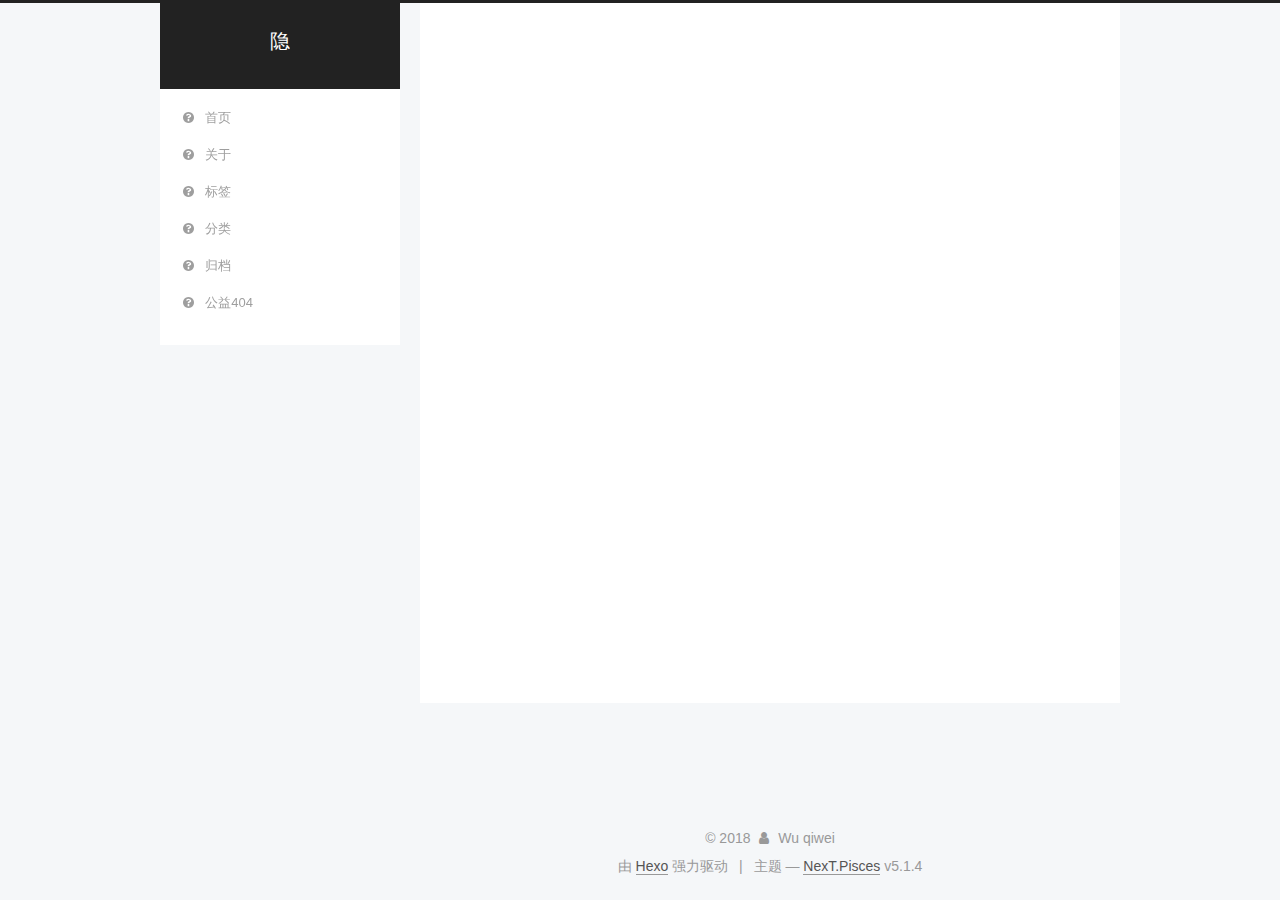
==== commit ffa433c5: "Site updated: 2018-06-09 19:30:47" ====
--- a/about/index.html
+++ b/about/index.html
@@ -84,7 +84,7 @@
 <meta property="og:type" content="website">
 <meta property="og:title" content="about">
 <meta property="og:url" content="http://yoursite.com/about/index.html">
-<meta property="og:site_name" content="W">
+<meta property="og:site_name" content="隐">
 <meta property="og:description" content="吴起伟 Java开发工程师wuqiwei2002@sina.com开源中国主页: https://my.oschina.net/447045805/blogcsdn主页：http://blog.csdn.net/wuqiwei521/article/details/72845019">
 <meta property="og:locale" content="zh-Hans">
 <meta property="og:updated_time" content="2018-06-09T10:16:36.234Z">
@@ -126,7 +126,7 @@
 
 
 
-  <title>about | W</title>
+  <title>about | 隐</title>
   
 
 
@@ -156,7 +156,7 @@
     <div class="custom-logo-site-title">
       <a href="/"  class="brand" rel="start">
         <span class="logo-line-before"><i></i></span>
-        <span class="site-title">W</span>
+        <span class="site-title">隐</span>
         <span class="logo-line-after"><i></i></span>
       </a>
     </div>
--- a/css/main.css
+++ b/css/main.css
@@ -1823,7 +1823,7 @@
   width: 4px;
   height: 4px;
   border-radius: 50%;
-  background: #e22a58;
+  background: #7dffb3;
 }
 .links-of-blogroll {
   font-size: 13px;
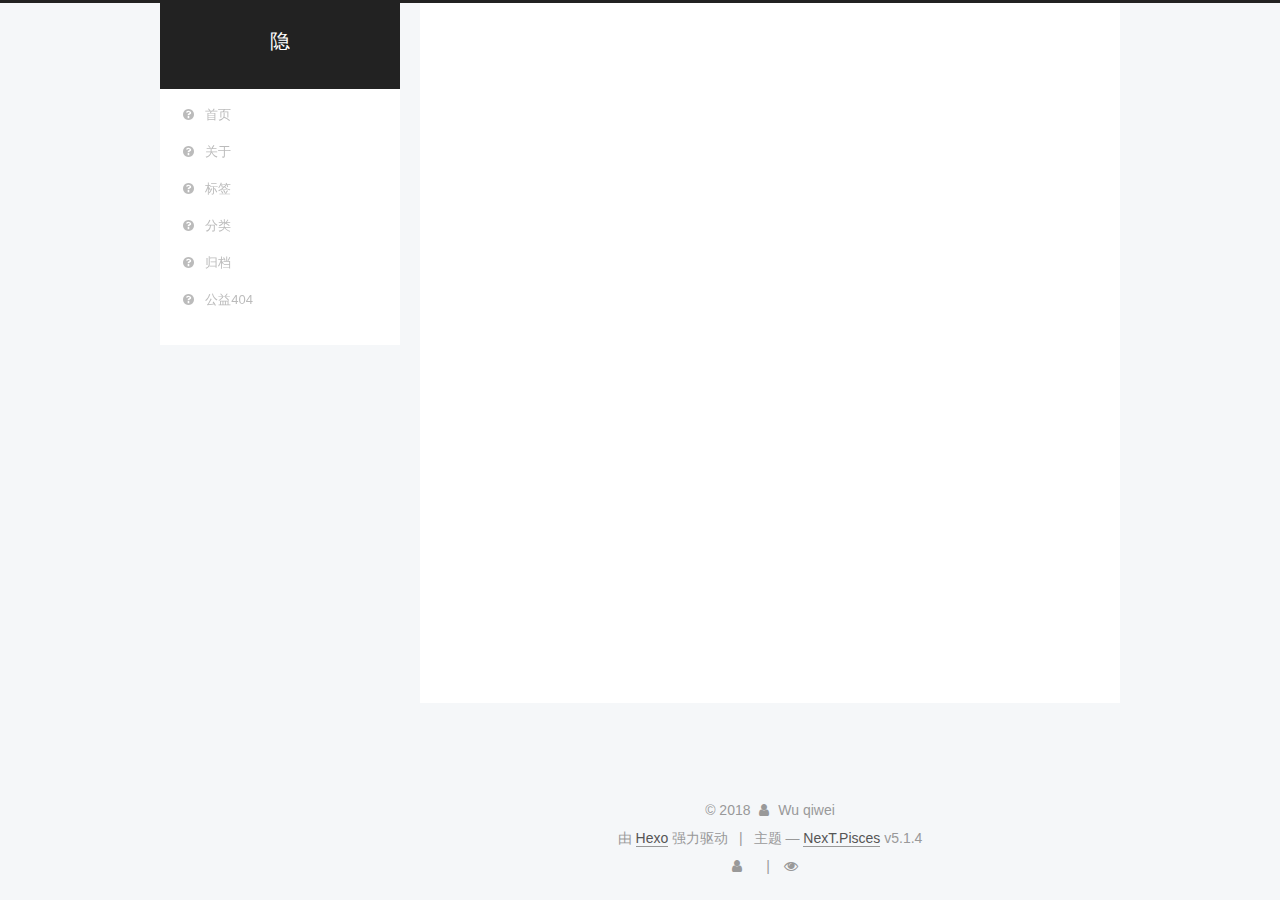
==== commit daec75bd: "Site updated: 2018-06-10 20:44:44" ====
--- a/about/index.html
+++ b/about/index.html
@@ -347,7 +347,7 @@
               
                 <a href="/archives">
               
-                  <span class="site-state-item-count">1</span>
+                  <span class="site-state-item-count">2</span>
                   <span class="site-state-item-name">日志</span>
                 </a>
               </div>
@@ -393,7 +393,7 @@
       
 
       
-
+<iframe frameborder="no" border="0" marginwidth="0" marginheight="0" width=330 height=86 src="//music.163.com/outchain/player?type=2&id=27902937&auto=1&height=66"></iframe>
     </div>
   </aside>
 
@@ -428,6 +428,26 @@
 
 
         
+<div class="busuanzi-count">
+  <script async src="https://dn-lbstatics.qbox.me/busuanzi/2.3/busuanzi.pure.mini.js"></script>
+
+  
+    <span class="site-uv">
+      <i class="fa fa-user"></i>
+      <span class="busuanzi-value" id="busuanzi_value_site_uv"></span>
+      
+    </span>
+  
+
+  
+    <span class="site-pv">
+      <i class="fa fa-eye"></i>
+      <span class="busuanzi-value" id="busuanzi_value_site_pv"></span>
+      
+    </span>
+  
+</div>
+
 
 
 
@@ -596,5 +616,6 @@
 
   
 
+   
 </body>
 </html>
